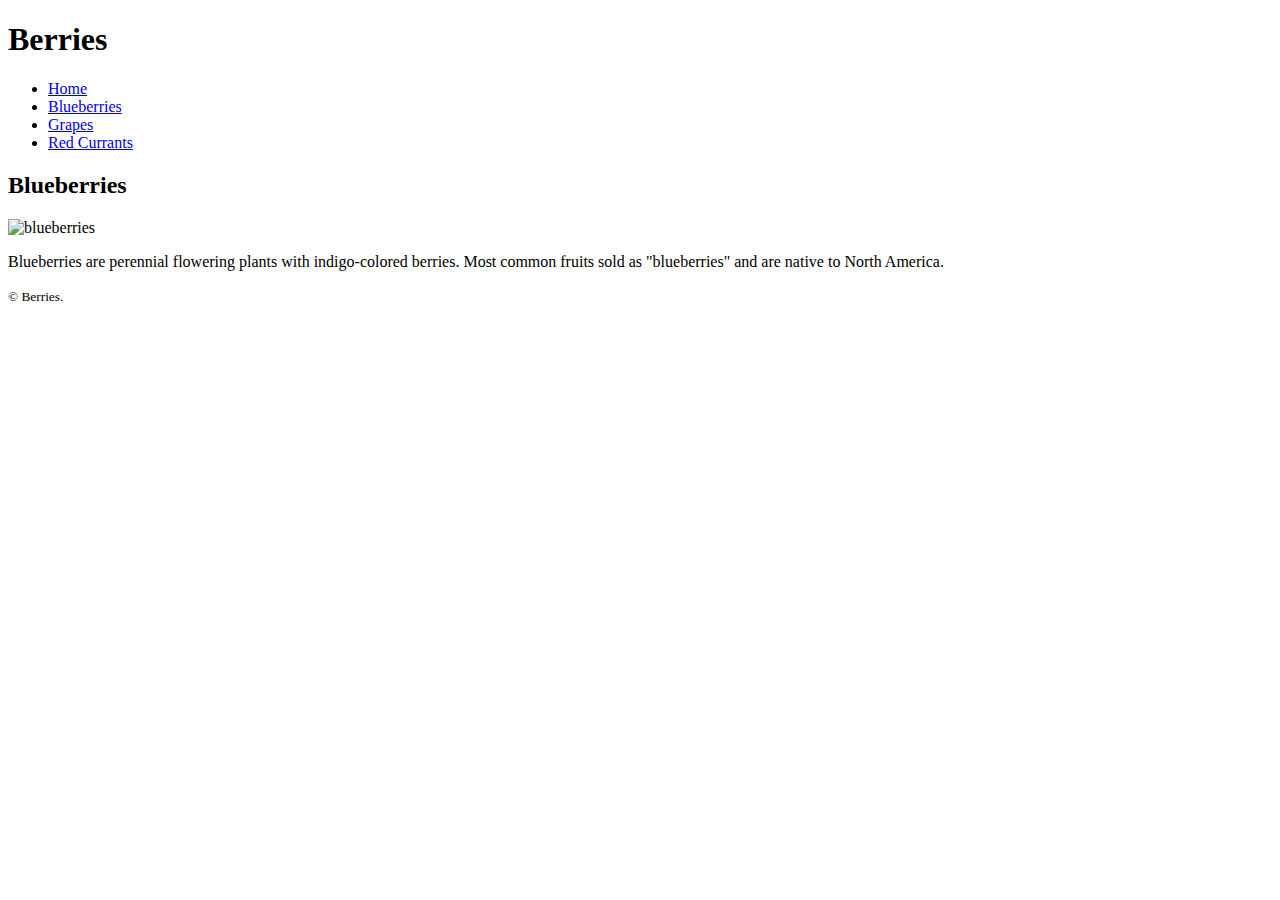
==== blueberries.html @ f698073b "finished 2" ====
<!DOCTYPE html>
<html lang="en-ca">
<head>
  <meta charset="utf-8">
  <title>Berries</title>
  <link href="css/main.css" rel="stylesheet">
  <link href="https://fonts.googleapis.com/css?family=Sigmar+One" rel="stylesheet">
</head>
<body>

<header>
  <h1>Berries</h1>
  <nav>
    <ul class="nav">
      <li><a href="index.html">Home</a></li>
      <li><a class="current" href="blueberries.html">Blueberries</a></li>
      <li><a href="grapes.html">Grapes</a></li>
      <li><a href="red-currants.html">Red Currants</a></li>
    </ul>
  </nav>
</header>

  <h2>Blueberries</h2>
  <img src="images/blueberries.jpg" alt="blueberries">
  <p>Blueberries are perennial flowering plants with indigo-colored berries.  Most common fruits sold as "blueberries" and are native to North America.

  </p>
  <footer>
    <small>© Berries.</small>
  </footer>


</body>
</html>
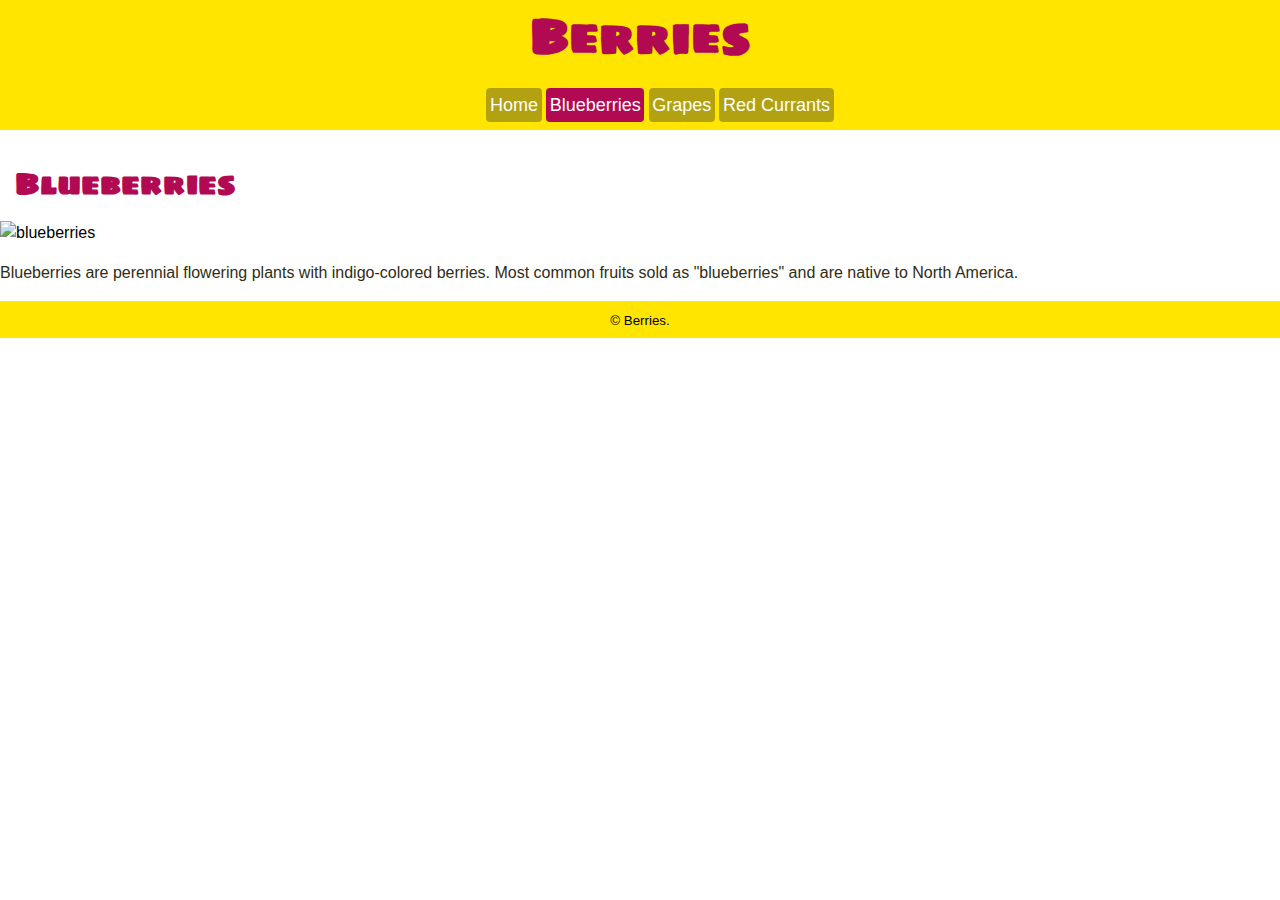
==== commit 45edf408: "more commits yay" ====
--- a/blueberries.html
+++ b/blueberries.html
@@ -3,6 +3,8 @@
 <head>
   <meta charset="utf-8">
   <title>Berries</title>
+  <meta name="viewport" content="width=device-width,initial-scale=1">
+  <meta name="viewport" content="width=device-width,initial-scale=1">
   <link href="css/main.css" rel="stylesheet">
   <link href="https://fonts.googleapis.com/css?family=Sigmar+One" rel="stylesheet">
 </head>
@@ -20,11 +22,13 @@
   </nav>
 </header>
 
+<main>
   <h2>Blueberries</h2>
   <img src="images/blueberries.jpg" alt="blueberries">
-  <p>Blueberries are perennial flowering plants with indigo-colored berries.  Most common fruits sold as "blueberries" and are native to North America.
+  <p>Blueberries are perennial flowering plants with indigo-colored berries.  Most common fruits sold as "blueberries" and are native to North America.</p>
+</main>
 
-  </p>
+
   <footer>
     <small>© Berries.</small>
   </footer>
--- a/css/main.css
+++ b/css/main.css
@@ -0,0 +1,80 @@
+html {
+  box-sizing: border-box;
+  line-height: 1.5;
+  font-family: Georgia, sans-serif;
+}
+
+*, *::before, *::after {
+  box-sizing: inherit;
+}
+
+header {
+  background-color: #ffe500;
+  text-align: center;
+}
+
+body {
+  margin: 0;
+}
+
+h1 {
+  font-family: "Sigmar One", cursive;
+  color: #b20953;
+  display: inline-block;
+  font-size: 3rem;
+  margin: 0;
+}
+
+h2 {
+  font-family: "Sigmar One", cursive;
+  color: #b20953;
+  display: inline-block;
+  font-size: 1.875rem;
+  margin: 0;
+  padding: .5em;
+}
+
+nav ulv{
+  list-style-type: none;
+  padding: 0;
+
+}
+
+nav li {
+  display: inline-block;
+  margin-bottom: .5em;
+
+}
+
+nav a {
+  display: inline-block;
+  background-color: #b2a212;
+  color: #fff;
+  text-decoration: none;
+  border-radius: 4px;
+  font-size: 1.125rem;
+  padding: .2em;
+}
+
+p {
+  color: #2f2d13;
+}
+
+.nav .current {
+  background-color: #b20953;
+}
+
+.nav a:hover {
+  background-color: #cc1465;
+}
+
+img {
+  width: 100%;
+  display: block;
+}
+
+footer {
+  text-align: center;
+  background-color: #ffe500;
+  padding: .4em;
+}
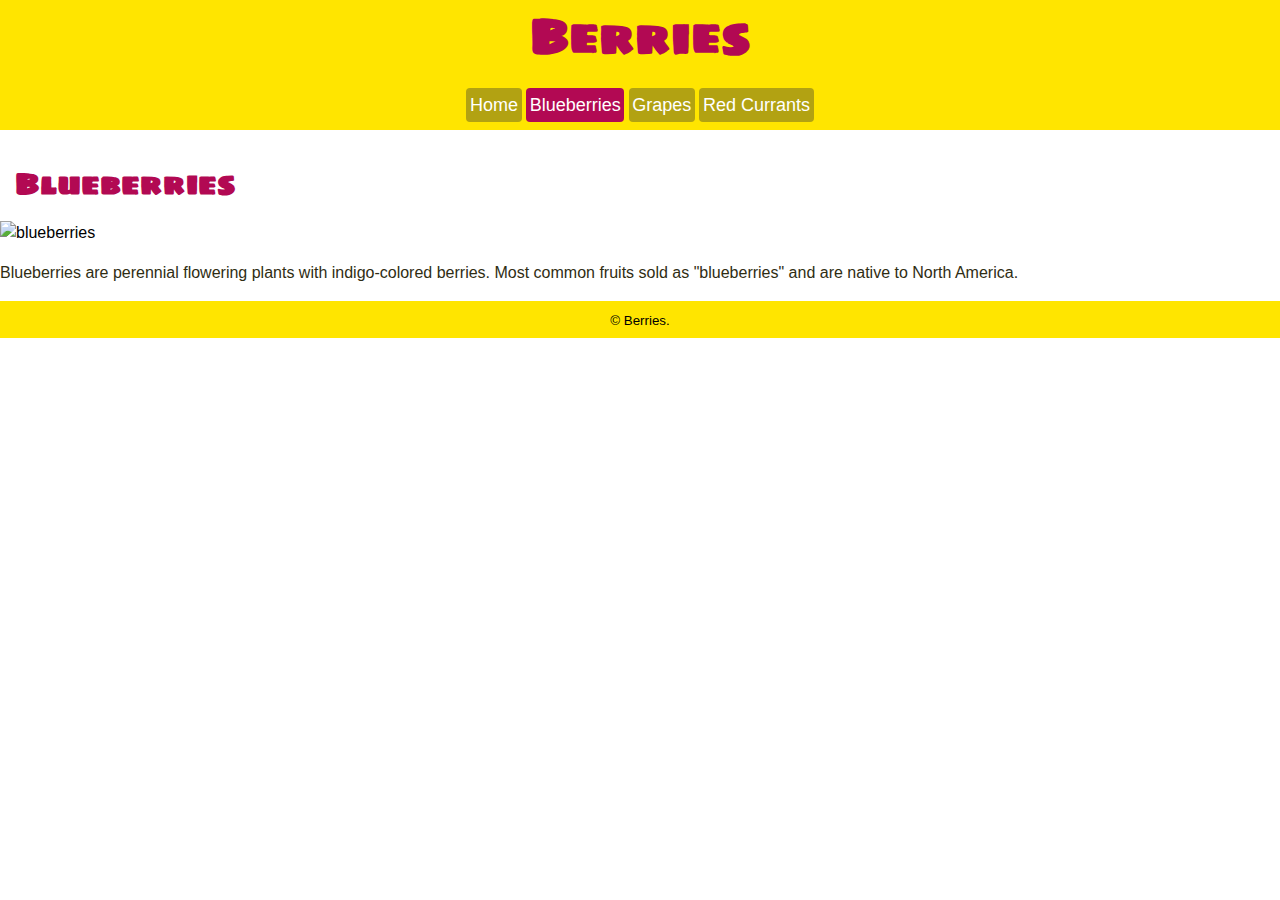
==== commit 6a3133ed: "commit" ====
--- a/blueberries.html
+++ b/blueberries.html
@@ -28,11 +28,9 @@
   <p>Blueberries are perennial flowering plants with indigo-colored berries.  Most common fruits sold as "blueberries" and are native to North America.</p>
 </main>
 
-
   <footer>
     <small>© Berries.</small>
   </footer>
 
-
 </body>
 </html>
--- a/css/main.css
+++ b/css/main.css
@@ -34,7 +34,7 @@
   padding: .5em;
 }
 
-nav ulv{
+nav ul {
   list-style-type: none;
   padding: 0;
 
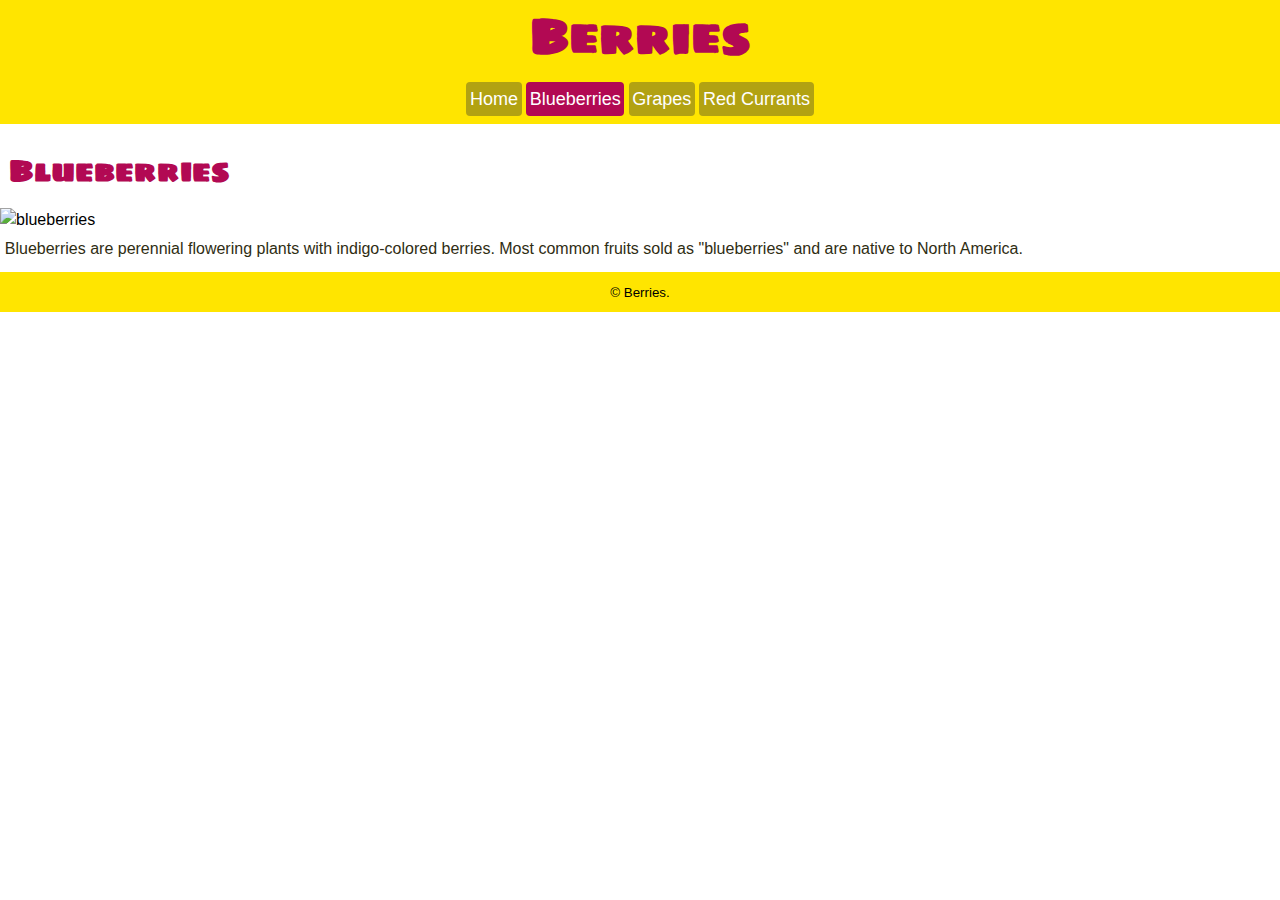
==== commit a246bb34: "more commits" ====
--- a/blueberries.html
+++ b/blueberries.html
@@ -10,23 +10,23 @@
 </head>
 <body>
 
-<header>
-  <h1>Berries</h1>
-  <nav>
-    <ul class="nav">
-      <li><a href="index.html">Home</a></li>
-      <li><a class="current" href="blueberries.html">Blueberries</a></li>
-      <li><a href="grapes.html">Grapes</a></li>
-      <li><a href="red-currants.html">Red Currants</a></li>
-    </ul>
-  </nav>
-</header>
+  <header>
+    <h1>Berries</h1>
+    <nav>
+      <ul class="nav">
+        <li><a href="index.html">Home</a></li>
+        <li><a class="current" href="blueberries.html">Blueberries</a></li>
+        <li><a href="grapes.html">Grapes</a></li>
+        <li><a href="red-currants.html">Red Currants</a></li>
+      </ul>
+    </nav>
+  </header>
 
-<main>
-  <h2>Blueberries</h2>
-  <img src="images/blueberries.jpg" alt="blueberries">
-  <p>Blueberries are perennial flowering plants with indigo-colored berries.  Most common fruits sold as "blueberries" and are native to North America.</p>
-</main>
+  <main>
+    <h2>Blueberries</h2>
+    <img src="images/blueberries.jpg" alt="blueberries">
+    <p>Blueberries are perennial flowering plants with indigo-colored berries. Most common fruits sold as "blueberries" and are native to North America.</p>
+  </main>
 
   <footer>
     <small>© Berries.</small>
--- a/css/main.css
+++ b/css/main.css
@@ -20,7 +20,6 @@
 h1 {
   font-family: "Sigmar One", cursive;
   color: #b20953;
-  display: inline-block;
   font-size: 3rem;
   margin: 0;
 }
@@ -28,16 +27,22 @@
 h2 {
   font-family: "Sigmar One", cursive;
   color: #b20953;
+  font-size: 1.875rem;
   display: inline-block;
-  font-size: 1.875rem;
-  margin: 0;
-  padding: .5em;
+  padding: .3em;
+  margin-top: .5em;
+  margin-bottom: .2em;
 }
 
 nav ul {
   list-style-type: none;
   padding: 0;
+  margin-top: 10px;
+  margin-bottom: 0;
+}
 
+nav {
+  display: inline-block;
 }
 
 nav li {
@@ -58,6 +63,7 @@
 
 p {
   color: #2f2d13;
+  margin: .3em;
 }
 
 .nav .current {
@@ -76,5 +82,6 @@
 footer {
   text-align: center;
   background-color: #ffe500;
-  padding: .4em;
+  padding: .5em;
+  margin-top: .7em;
 }
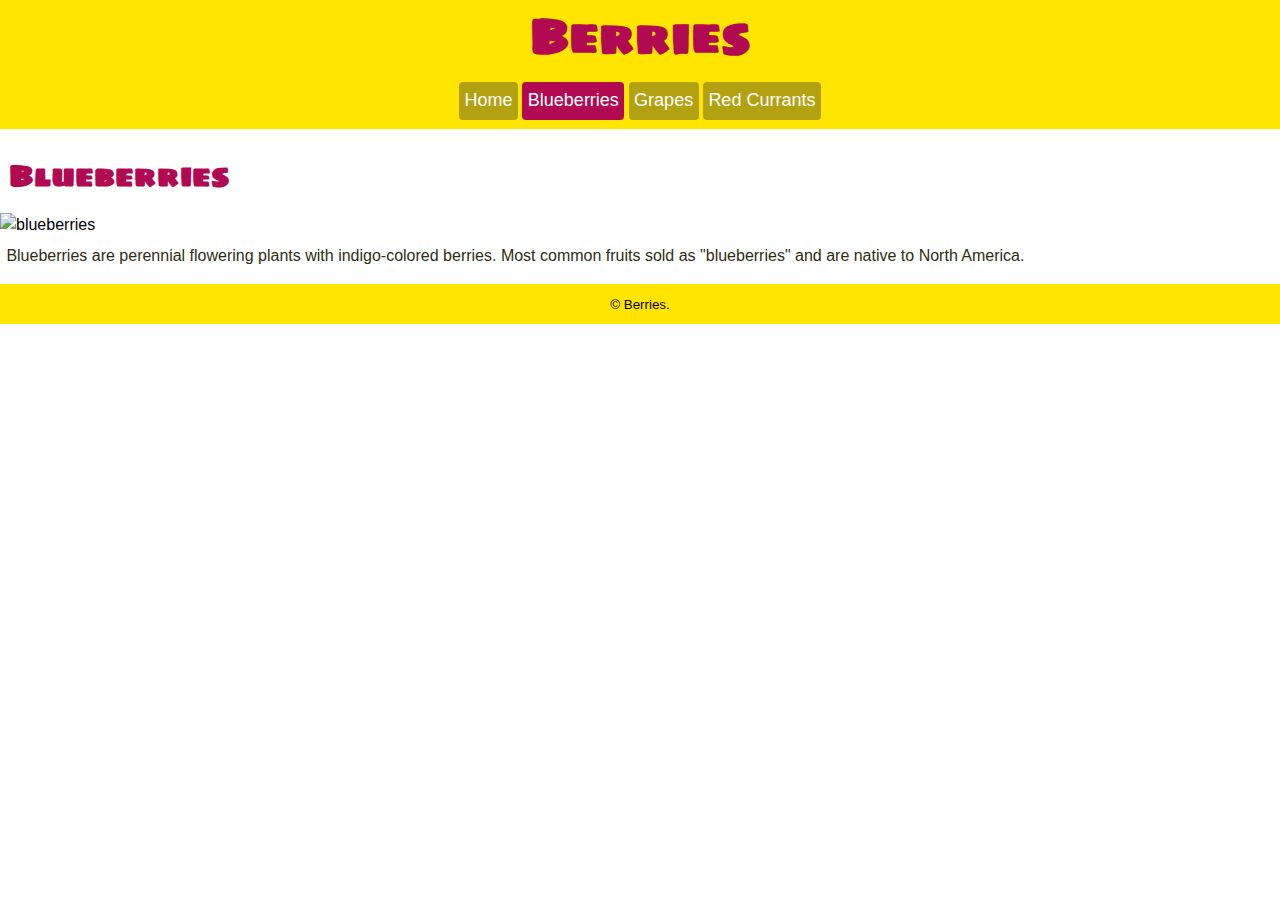
==== commit 9582b708: "more commits" ====
--- a/blueberries.html
+++ b/blueberries.html
@@ -3,7 +3,6 @@
 <head>
   <meta charset="utf-8">
   <title>Berries</title>
-  <meta name="viewport" content="width=device-width,initial-scale=1">
   <meta name="viewport" content="width=device-width,initial-scale=1">
   <link href="css/main.css" rel="stylesheet">
   <link href="https://fonts.googleapis.com/css?family=Sigmar+One" rel="stylesheet">
--- a/css/main.css
+++ b/css/main.css
@@ -47,7 +47,7 @@
 
 nav li {
   display: inline-block;
-  margin-bottom: .5em;
+  margin-bottom: .6em;
 
 }
 
@@ -58,12 +58,12 @@
   text-decoration: none;
   border-radius: 4px;
   font-size: 1.125rem;
-  padding: .2em;
+  padding: .3em;
 }
 
 p {
   color: #2f2d13;
-  margin: .3em;
+  margin: .4em;
 }
 
 .nav .current {
@@ -83,5 +83,5 @@
   text-align: center;
   background-color: #ffe500;
   padding: .5em;
-  margin-top: .7em;
+  margin-top: 1em;
 }
